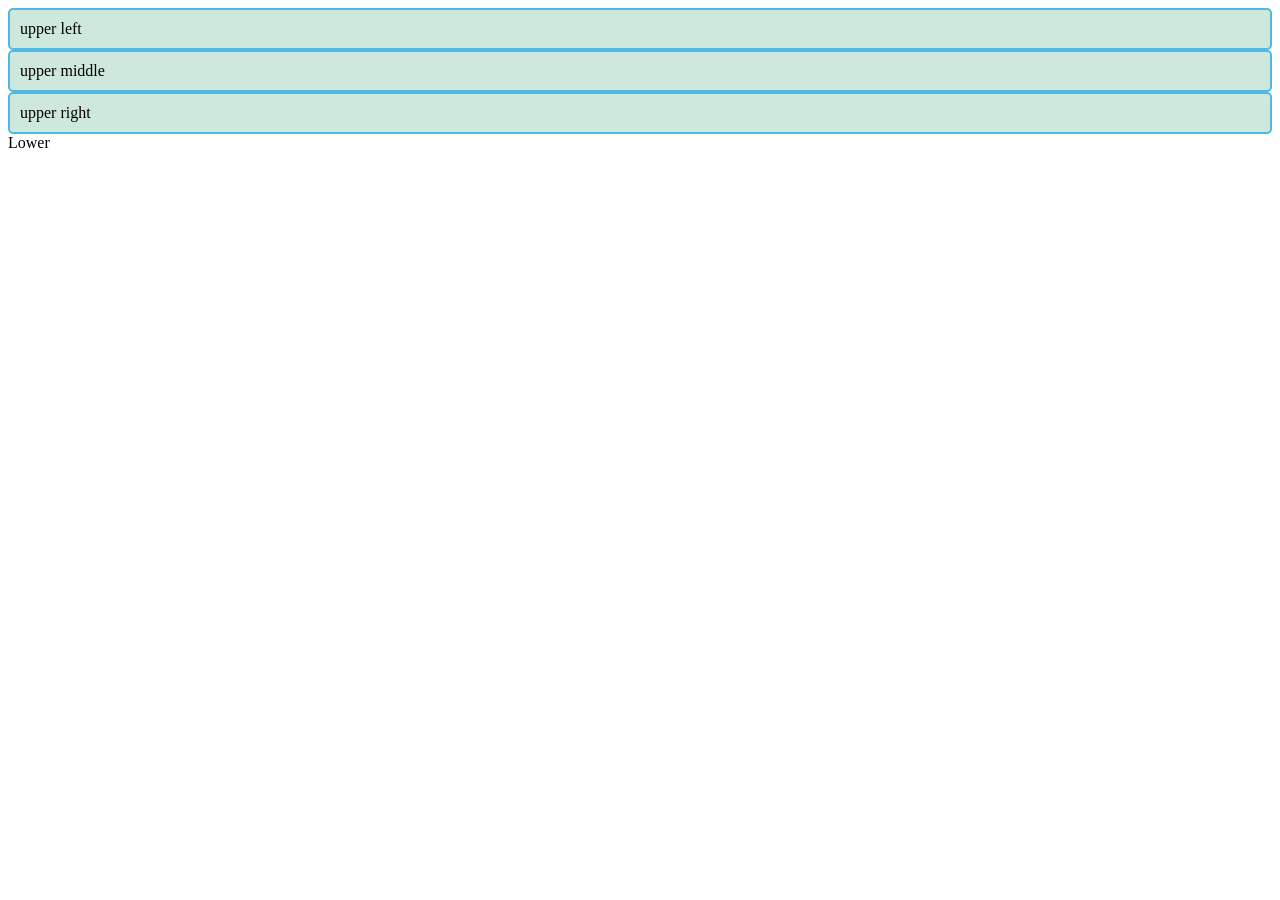
==== layout.html @ 2f5d0fa6 "template not working, all 4 dives are stacked" ====
<!DOCTYPE html>
<html lang="en">
<head>
<meta charset="utf-8">
<title>Layout experimentation from MDN and Substack</title>
<style>
.upper {
  display: grid;
  gride-template-columns: 1fr 100vmin 1fr;
  height: 100%;
}
.upper > div {
  border-radius: 5px;
  padding: 10px;
  background-color: rgb(207 232 220);
  border: 2px solid rgb(79 185 227);
}
</style>
</head>
<body>
<div class="container">
  <div class="upper">
    <div>upper left</div>
    <div>upper middle</div>
    <div>upper right</div>
  </div>
  <div class="lower">
    <div>Lower</div>
  </div>
</div>
</body>
</html>
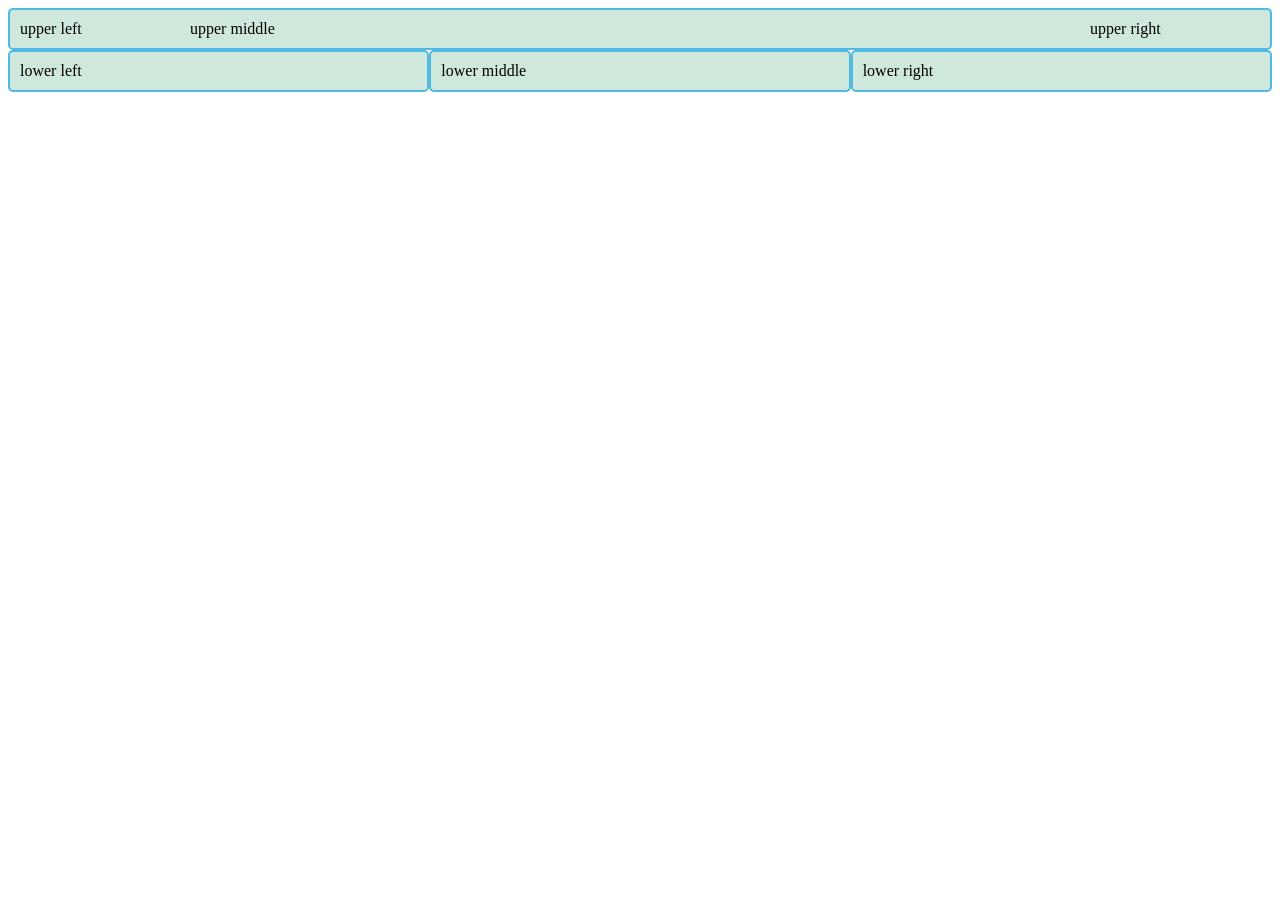
==== commit ebbaafee: "I had misspelled the template" ====
--- a/layout.html
+++ b/layout.html
@@ -6,10 +6,14 @@
 <style>
 .upper {
   display: grid;
-  gride-template-columns: 1fr 100vmin 1fr;
+  grid-template-columns: 1fr 100vmin 1fr;
   height: 100%;
 }
-.upper > div {
+.lower {
+  display: grid;
+  grid-template-columns: 1fr 1fr 1fr;
+}
+.upper, .lower > div {
   border-radius: 5px;
   padding: 10px;
   background-color: rgb(207 232 220);
@@ -25,7 +29,9 @@
     <div>upper right</div>
   </div>
   <div class="lower">
-    <div>Lower</div>
+    <div>lower left</div>
+    <div>lower middle</div>
+    <div>lower right</div>
   </div>
 </div>
 </body>
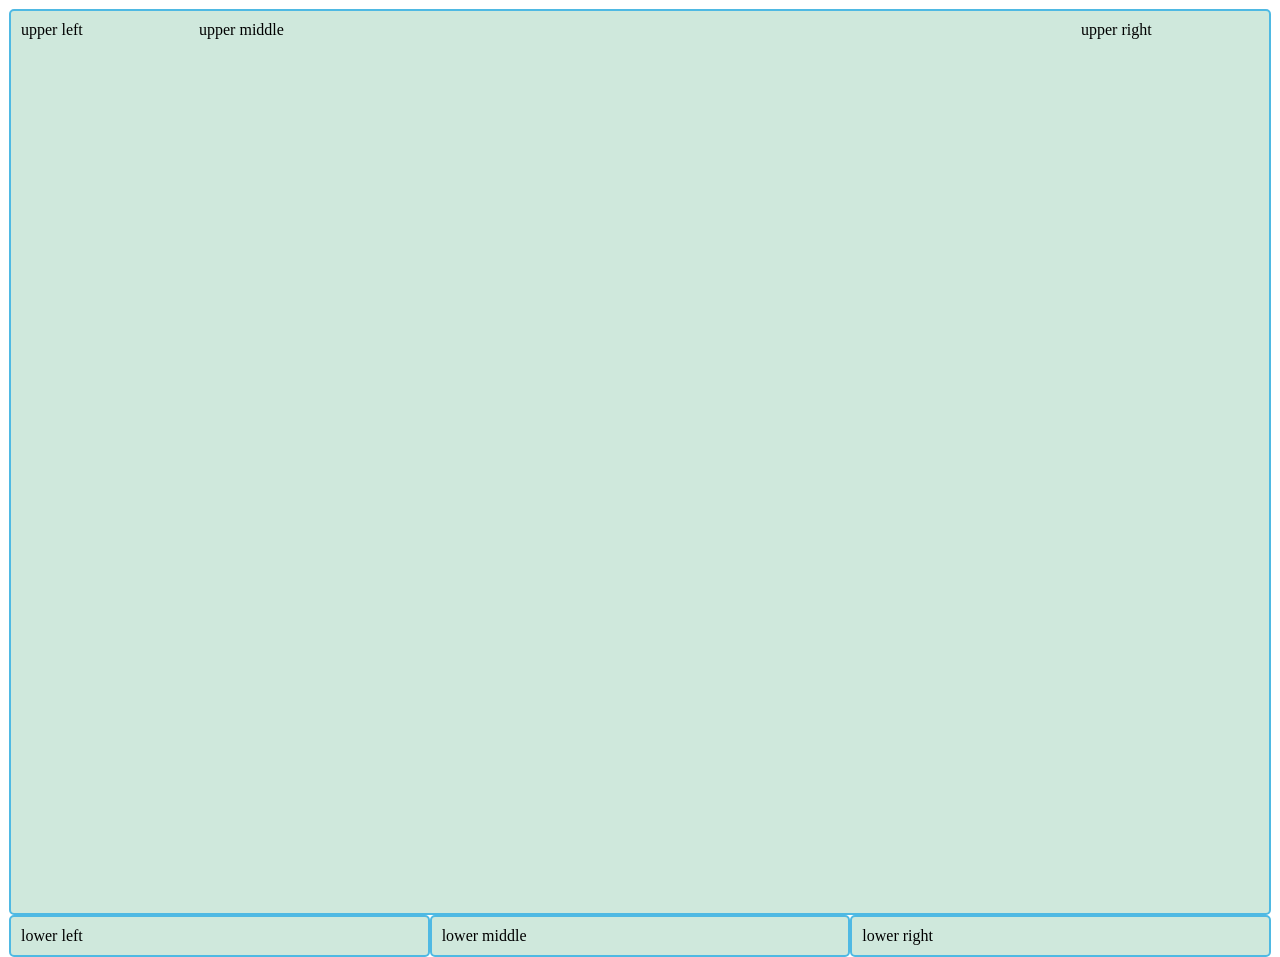
==== commit 22accd4b: "not better" ====
--- a/layout.html
+++ b/layout.html
@@ -4,9 +4,19 @@
 <meta charset="utf-8">
 <title>Layout experimentation from MDN and Substack</title>
 <style>
+html, body {
+  box-sizing: border-box;
+  margin: .5vmin;
+  padding: 0;
+  height: 100%;
+}
+.qrcode {
+  height: 98vmin;
+  width: 98vmin;
+}
 .upper {
   display: grid;
-  grid-template-columns: 1fr 100vmin 1fr;
+  grid-template-columns: 1fr 1fr 1fr;
   height: 100%;
 }
 .lower {
@@ -25,7 +35,7 @@
 <div class="container">
   <div class="upper">
     <div>upper left</div>
-    <div>upper middle</div>
+    <div class="qrcode">upper middle</div>
     <div>upper right</div>
   </div>
   <div class="lower">
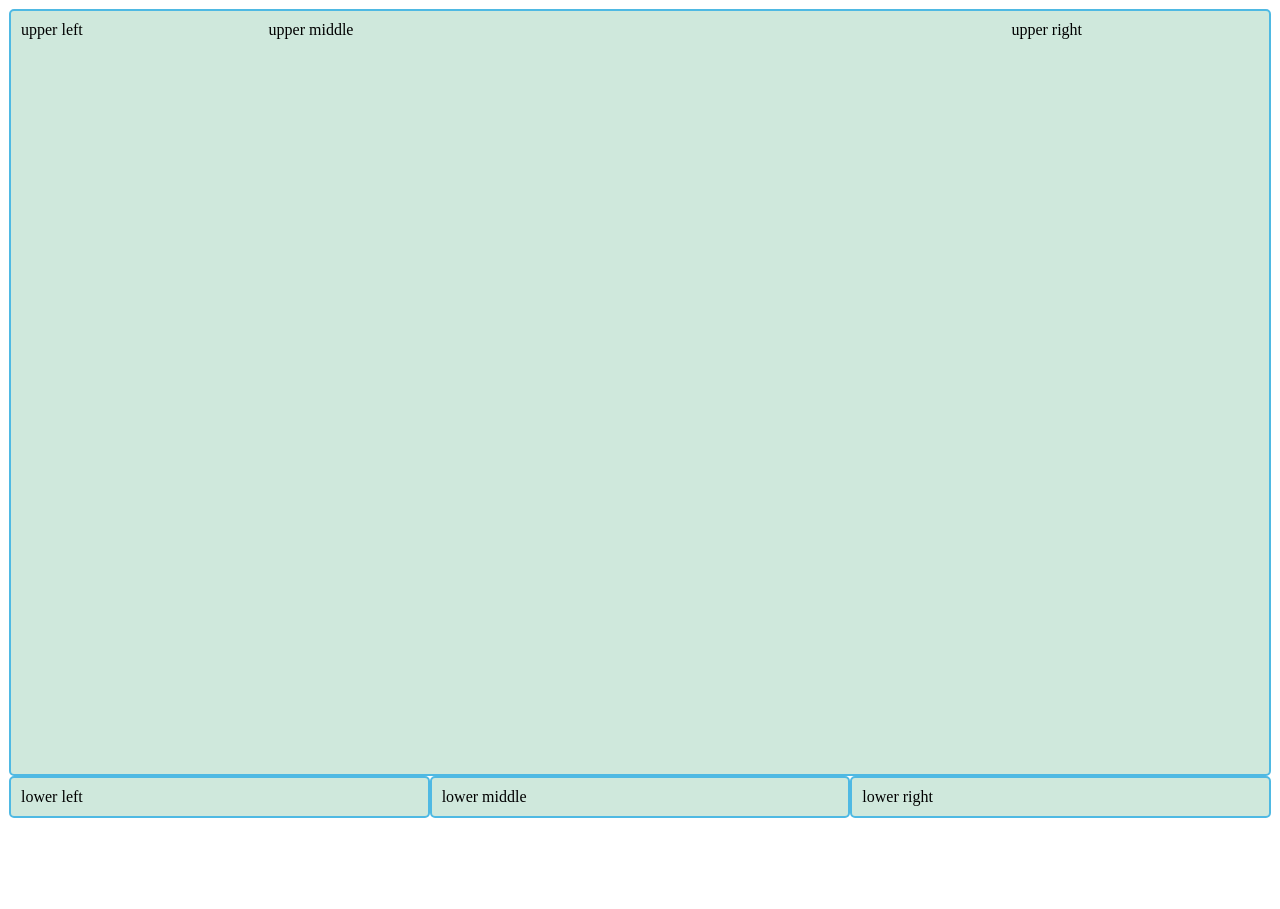
==== commit 02d1ca86: "replace 98vmin grid column with fractional units for Safari compatibility" ====
--- a/layout.html
+++ b/layout.html
@@ -2,6 +2,7 @@
 <html lang="en">
 <head>
 <meta charset="utf-8">
+<meta name="viewport" content="width=device-width,initial-scale=1">
 <title>Layout experimentation from MDN and Substack</title>
 <style>
 html, body {
@@ -11,12 +12,18 @@
   height: 100%;
 }
 .qrcode {
-  height: 98vmin;
-  width: 98vmin;
+  width: 100%;
+  aspect-ratio: 1;
+}
+.middle {
+  z-index: 5;
+}
+.left, .right {
+  z-index: 3;
 }
 .upper {
   display: grid;
-  grid-template-columns: 1fr 1fr 1fr;
+  grid-template-columns: 1fr minmax(0, 3fr) 1fr;
   height: 100%;
 }
 .lower {
@@ -34,14 +41,14 @@
 <body>
 <div class="container">
   <div class="upper">
-    <div>upper left</div>
+    <div class="left">upper left</div>
     <div class="qrcode">upper middle</div>
-    <div>upper right</div>
+    <div class="right">upper right</div>
   </div>
   <div class="lower">
-    <div>lower left</div>
-    <div>lower middle</div>
-    <div>lower right</div>
+    <div class="left">lower left</div>
+    <div class="middle">lower middle</div>
+    <div class="right">lower right</div>
   </div>
 </div>
 </body>
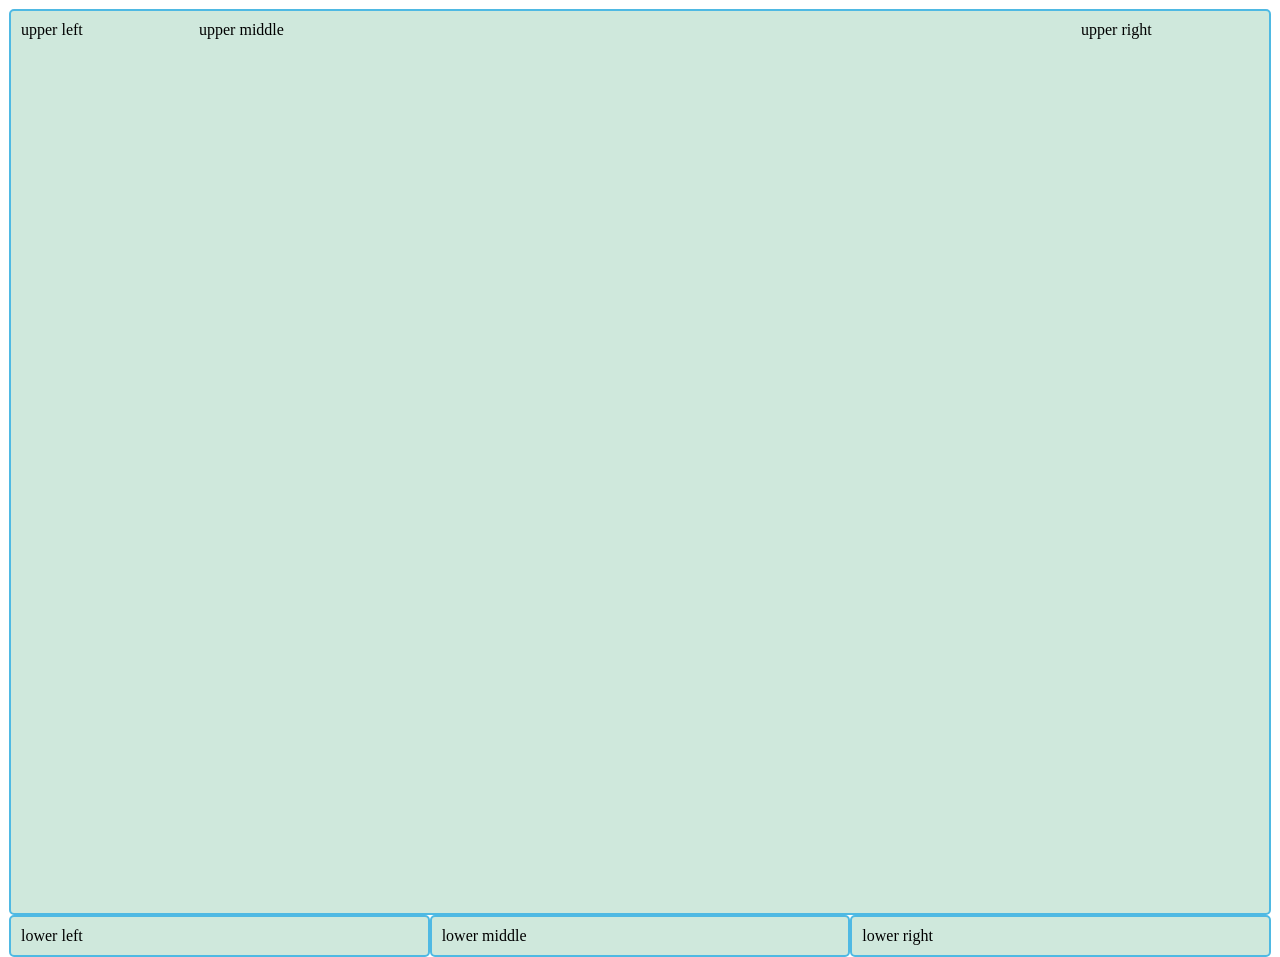
==== commit 7008b43a: "restore vmin sizing, add Safari orientation change workaround" ====
--- a/layout.html
+++ b/layout.html
@@ -12,8 +12,8 @@
   height: 100%;
 }
 .qrcode {
-  width: 100%;
-  aspect-ratio: 1;
+  height: 98vmin;
+  width: 98vmin;
 }
 .middle {
   z-index: 5;
@@ -23,7 +23,7 @@
 }
 .upper {
   display: grid;
-  grid-template-columns: 1fr minmax(0, 3fr) 1fr;
+  grid-template-columns: 1fr 98vmin 1fr;
   height: 100%;
 }
 .lower {
@@ -51,5 +51,12 @@
     <div class="right">lower right</div>
   </div>
 </div>
+<script>
+window.addEventListener('orientationchange', function() {
+  document.body.style.display = 'none';
+  document.body.offsetHeight; // force Safari to recalculate vmin
+  document.body.style.display = '';
+});
+</script>
 </body>
 </html>
